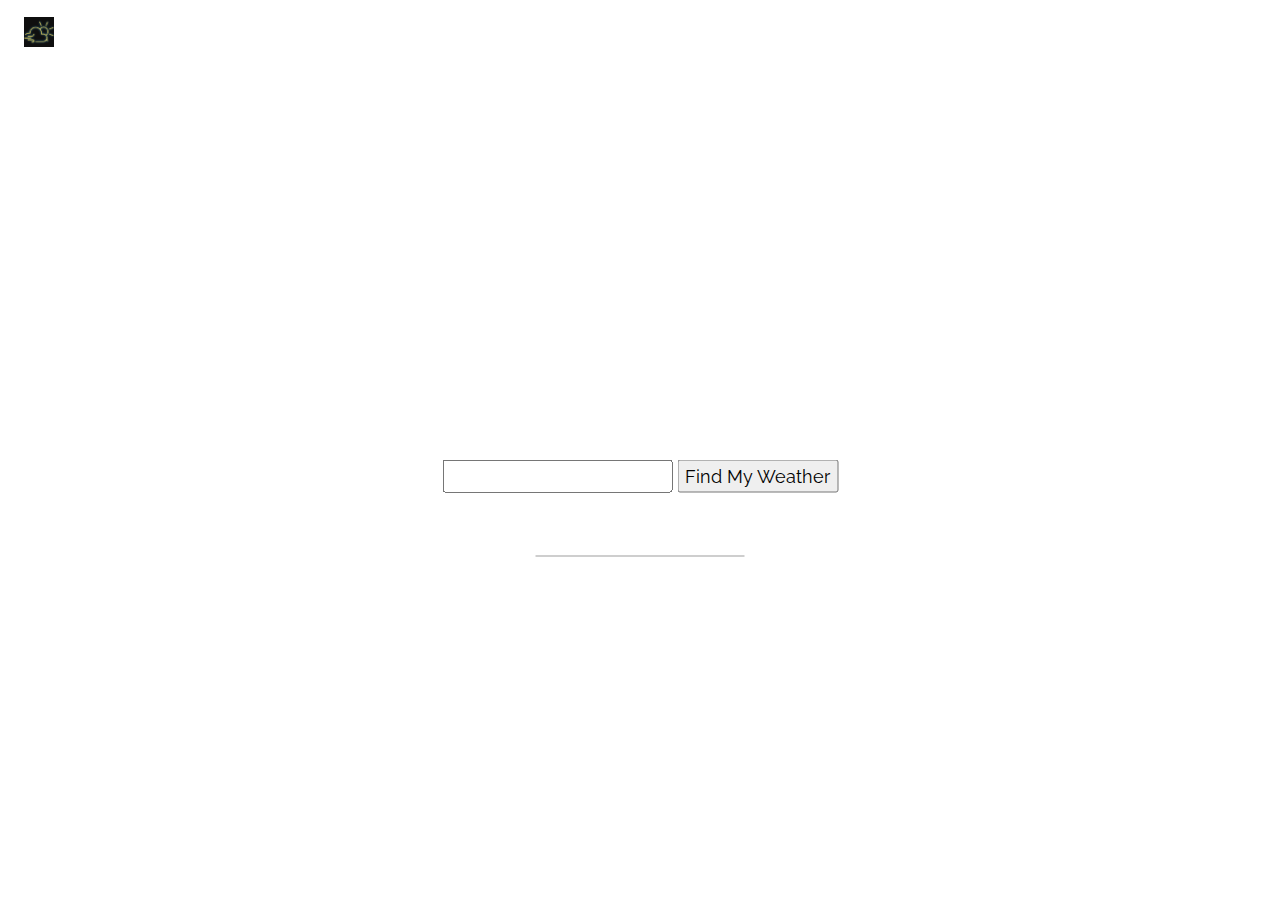
==== templates/choose_city.html @ 76065a27 "second commit" ====
<!DOCTYPE html>
<html>
    <head>
        <title>Swift Weather App</title>
        <meta charset="UTF-8">
        <meta name="viewport" content="width=device-width, initial-scale=1">
        <link rel="stylesheet" href="https://www.w3schools.com/w3css/4/w3.css">
        <link rel="stylesheet" href="https://fonts.googleapis.com/css?family=Raleway">
        <style>
            body,h1 {font-family: "Raleway", sans-serif}
            body, html {height: 100%}
            .bgimg {
                background-image: url('/static/bg_hs.jpg');
                min-height: 100%;
                background-position: center;
                background-size: cover;
            }
            .button {
                border: none;
                color: white;
                padding: 16px 32px;
                text-align: center;
                text-decoration: none;
                display: inline-block;
                font-size: 16px;
                margin: 4px 2px;
                transition-duration: 0.4s;
                cursor: pointer;
            }


            .button2 {
                background-color: white;
                color: black;
                border: 2px solid #008CBA;
            }

            .button2:hover {
                background-color: #008CBA;
                color: white;
            }
        </style>
    </head>
        <body>

            <div class="bgimg w3-display-container w3-animate-opacity w3-text-white">
                <div class="w3-display-topleft w3-padding-large w3-xlarge"><img src="/static/logo.png" alt="Logo" width="30" height="30"></div>
                <div class="w3-display-middle">
                    <h1 class="w3-jumbo w3-animate-top">Choose a City</h1>

                    <form class="w3-large w3-center" method="POST" action="{{ url_for('update_string') }}">
                        <input type="text" name="user_input">
                        <button type="submit" width="90" height="30">Find My Weather</button>
                        <p class="w3-large w3-center">Type your zip code followed by your country's ISO 3166 code</p>
                    </form>

                    <hr class="w3-border-grey" style="margin:auto;width:40%">



                </div>
                <div class="w3-display-bottomleft w3-padding-large">
                    Powered by <a href="https://www.w3schools.com/w3css/default.asp" target="_blank">w3.css</a> and <a href="https://en.wikipedia.org/wiki/HTML5" target="_blank">HTML 5</a>
                </div>
            </div>
        </body>
</html>
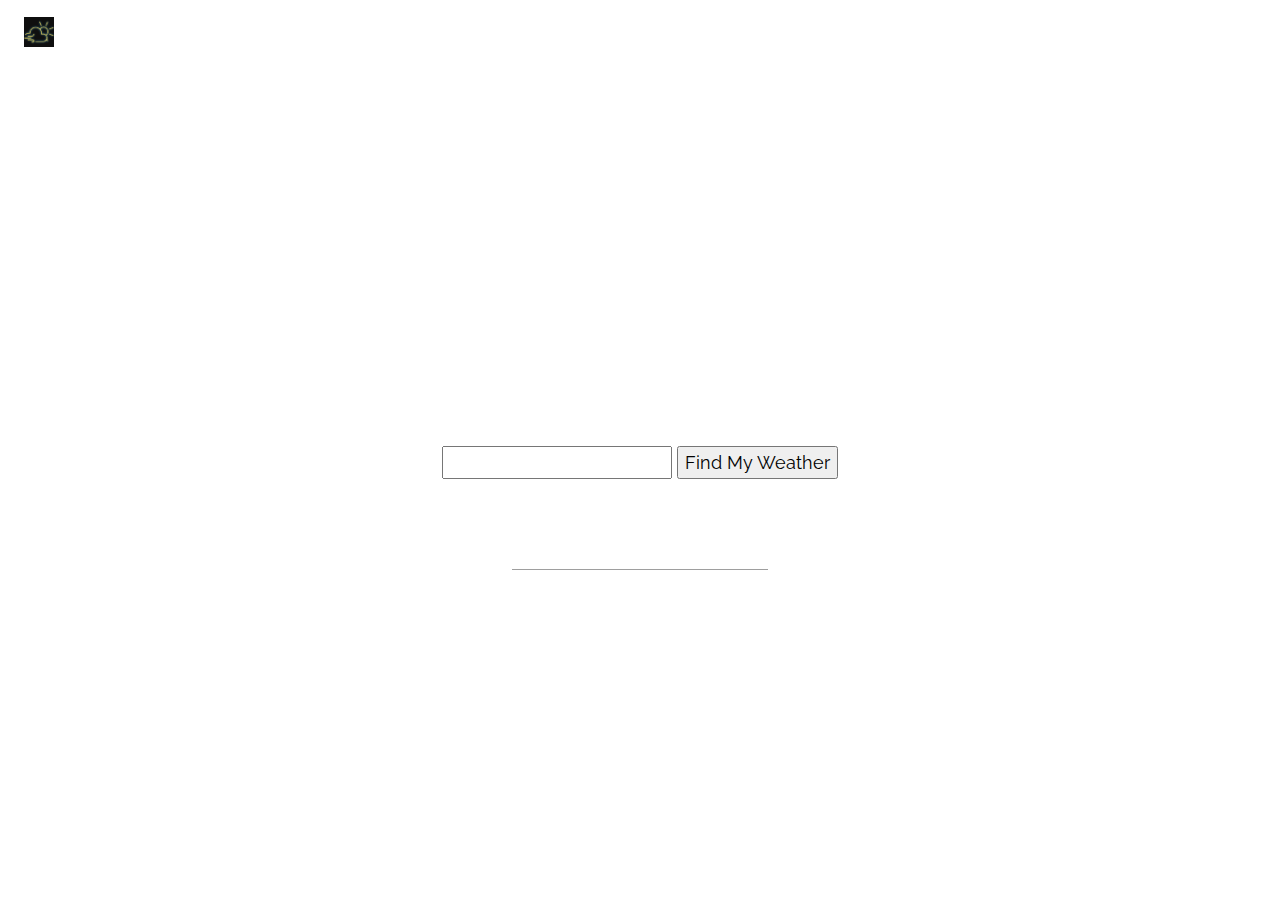
==== commit 811cbb66: "final 3" ====
--- a/templates/choose_city.html
+++ b/templates/choose_city.html
@@ -51,7 +51,7 @@
                     <form class="w3-large w3-center" method="POST" action="{{ url_for('update_string') }}">
                         <input type="text" name="user_input">
                         <button type="submit" width="90" height="30">Find My Weather</button>
-                        <p class="w3-large w3-center">Type your zip code followed by your country's ISO 3166 code</p>
+                        <p class="w3-large w3-center">Type your zip code followed by your country's <a href="https://www.iso.org/obp/ui/#search" target="_blank">ISO 3166 (Alphabet-2 Code)</a> code</p>
                     </form>
 
                     <hr class="w3-border-grey" style="margin:auto;width:40%">
@@ -64,4 +64,4 @@
                 </div>
             </div>
         </body>
-</html>+</html>
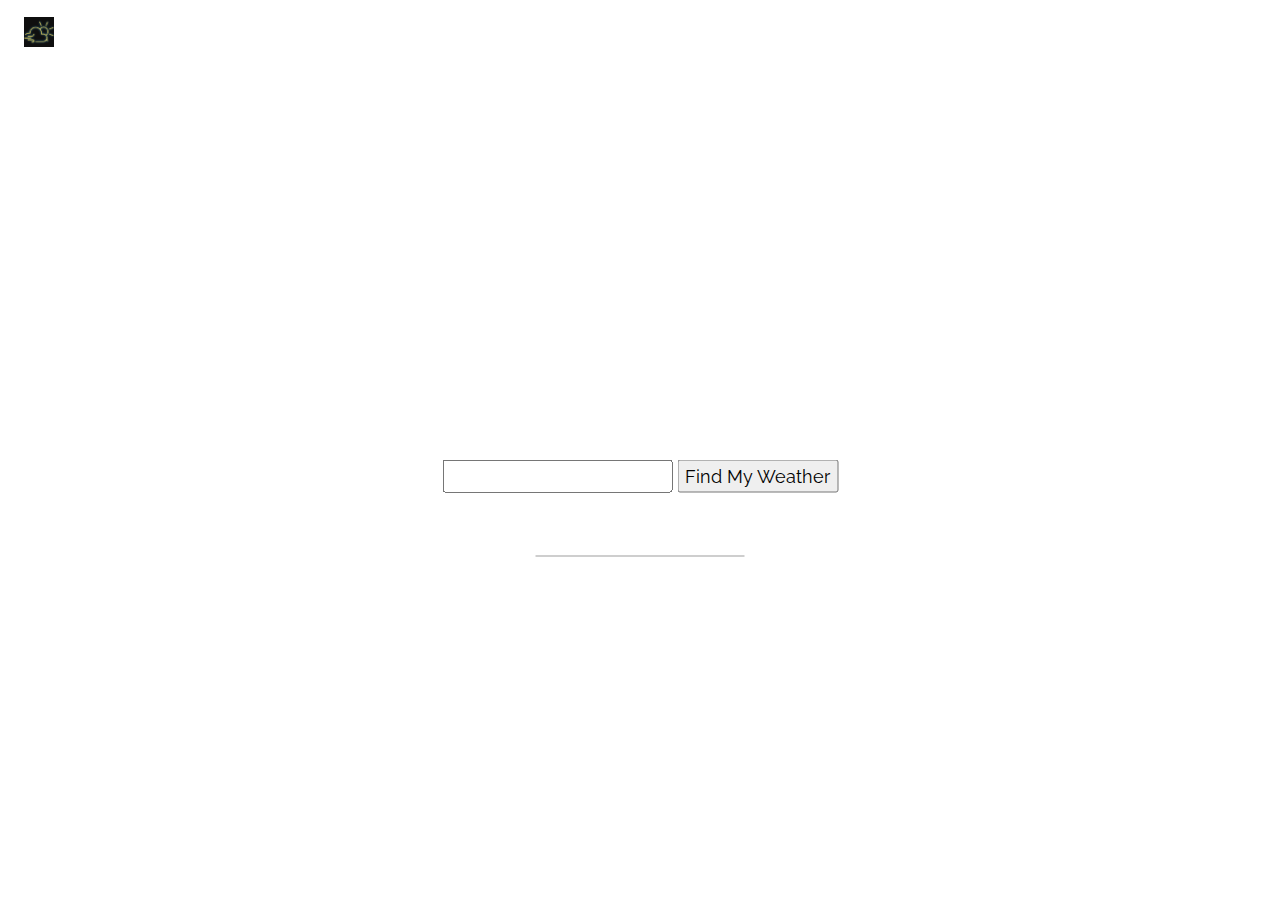
==== commit 36b0bef9: "Add files via upload" ====
--- a/templates/choose_city.html
+++ b/templates/choose_city.html
@@ -51,7 +51,7 @@
                     <form class="w3-large w3-center" method="POST" action="{{ url_for('update_string') }}">
                         <input type="text" name="user_input">
                         <button type="submit" width="90" height="30">Find My Weather</button>
-                        <p class="w3-large w3-center">Type your zip code followed by your country's <a href="https://www.iso.org/obp/ui/#search" target="_blank">ISO 3166 (Alphabet-2 Code)</a> code</p>
+                        <p class="w3-large w3-center">Type your zip code followed by your country's ISO 3166 code</p>
                     </form>
 
                     <hr class="w3-border-grey" style="margin:auto;width:40%">
@@ -64,4 +64,4 @@
                 </div>
             </div>
         </body>
-</html>
+</html>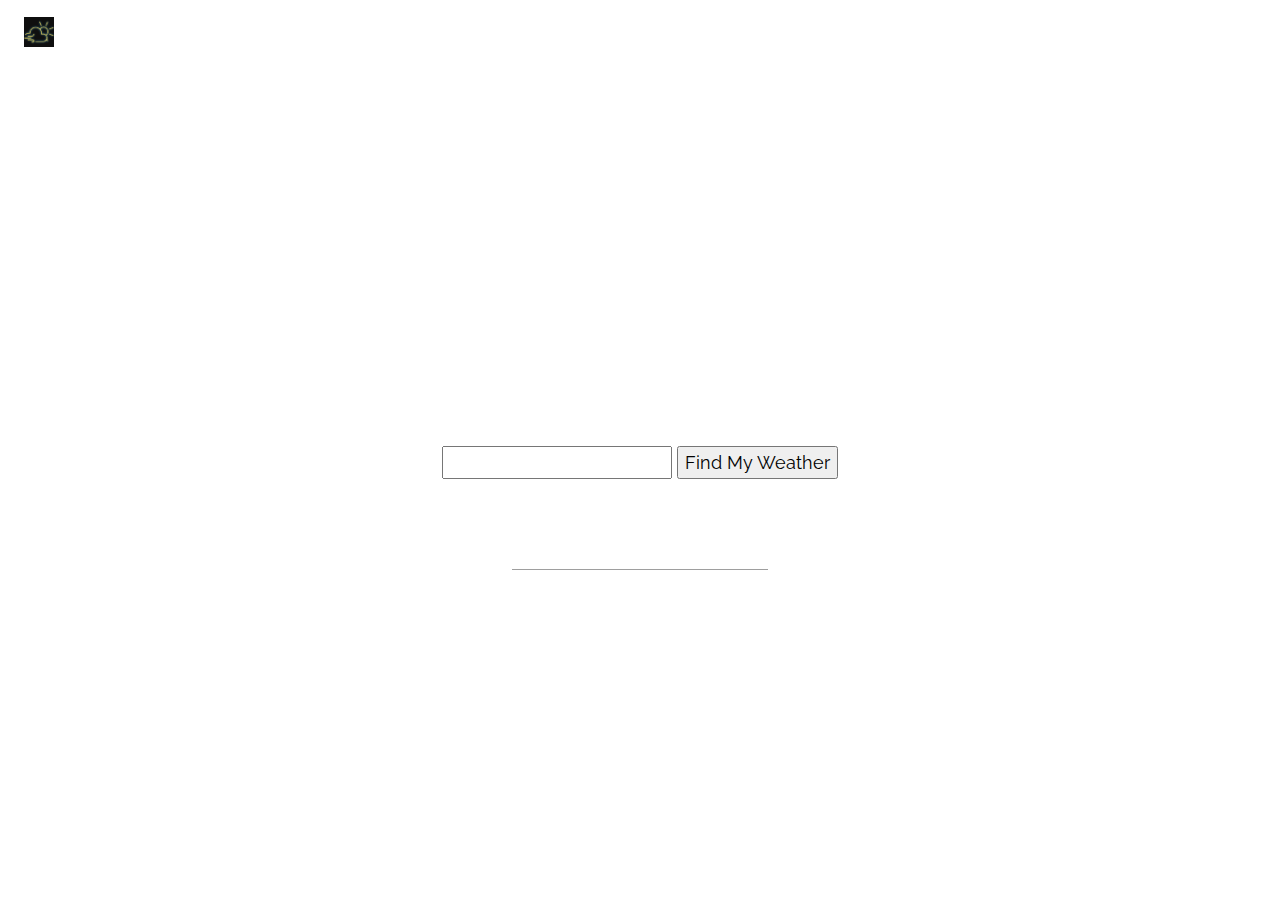
==== commit f5503323: "Add files via upload" ====
--- a/templates/choose_city.html
+++ b/templates/choose_city.html
@@ -51,7 +51,7 @@
                     <form class="w3-large w3-center" method="POST" action="{{ url_for('update_string') }}">
                         <input type="text" name="user_input">
                         <button type="submit" width="90" height="30">Find My Weather</button>
-                        <p class="w3-large w3-center">Type your zip code followed by your country's ISO 3166 code</p>
+                        <p class="w3-large w3-center">Type your zip code followed by your country's <a href="https://www.iso.org/obp/ui/#search" target="_blank">ISO 3166 (Alphabet-2 Code)</a> code</p>
                     </form>
 
                     <hr class="w3-border-grey" style="margin:auto;width:40%">
